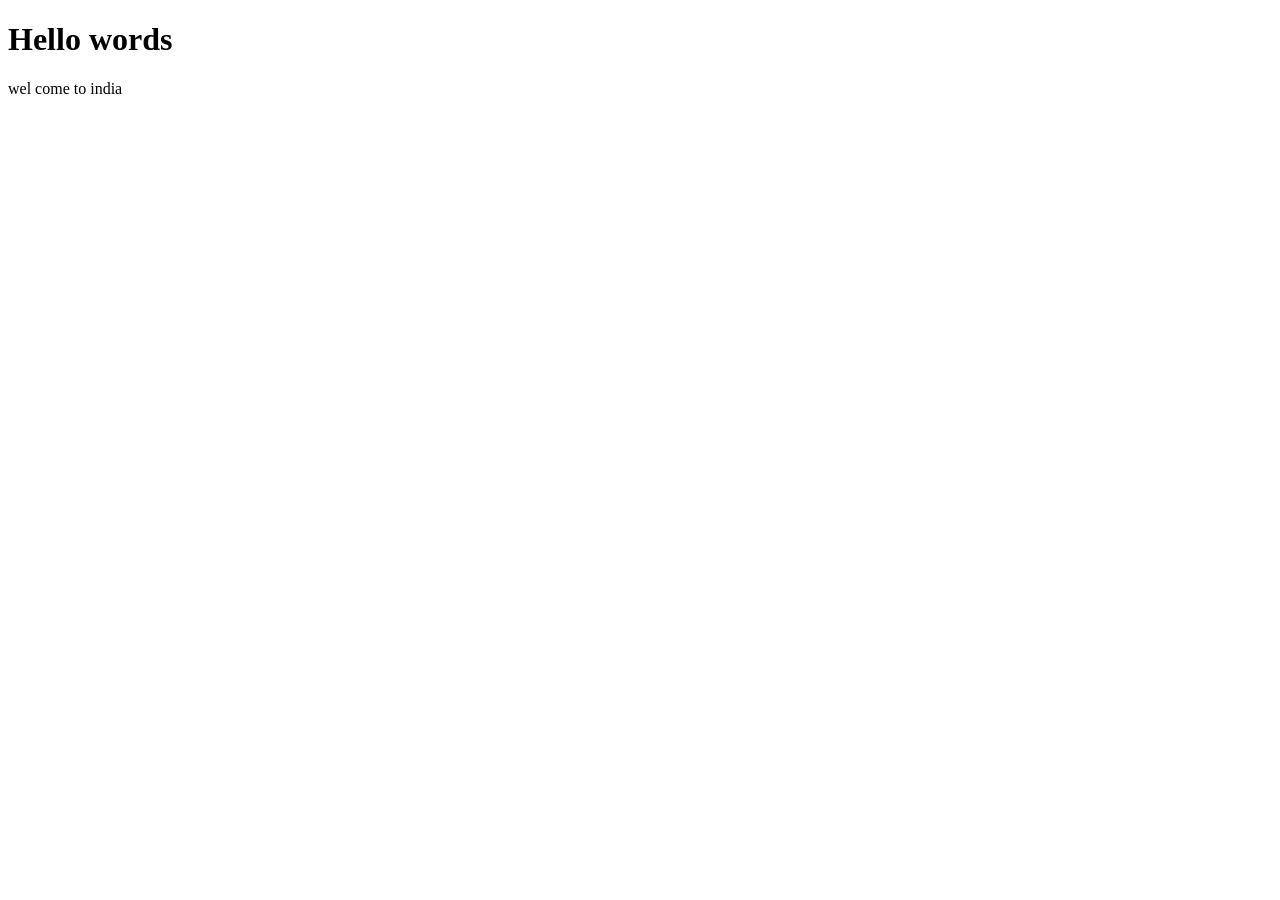
==== class-21/index.html @ 9c07e6b5 "dev: class 21" ====
<!DOCTYPE html>
<html lang="en">
<head>
    <meta charset="UTF-8">
    <meta name="viewport" content="width=device-width, initial-scale=1.0">
    <title>github</title>
</head>
<body>
    <h1>Hello words</h1>
    <p>wel come to india</p>
</body>
</html>
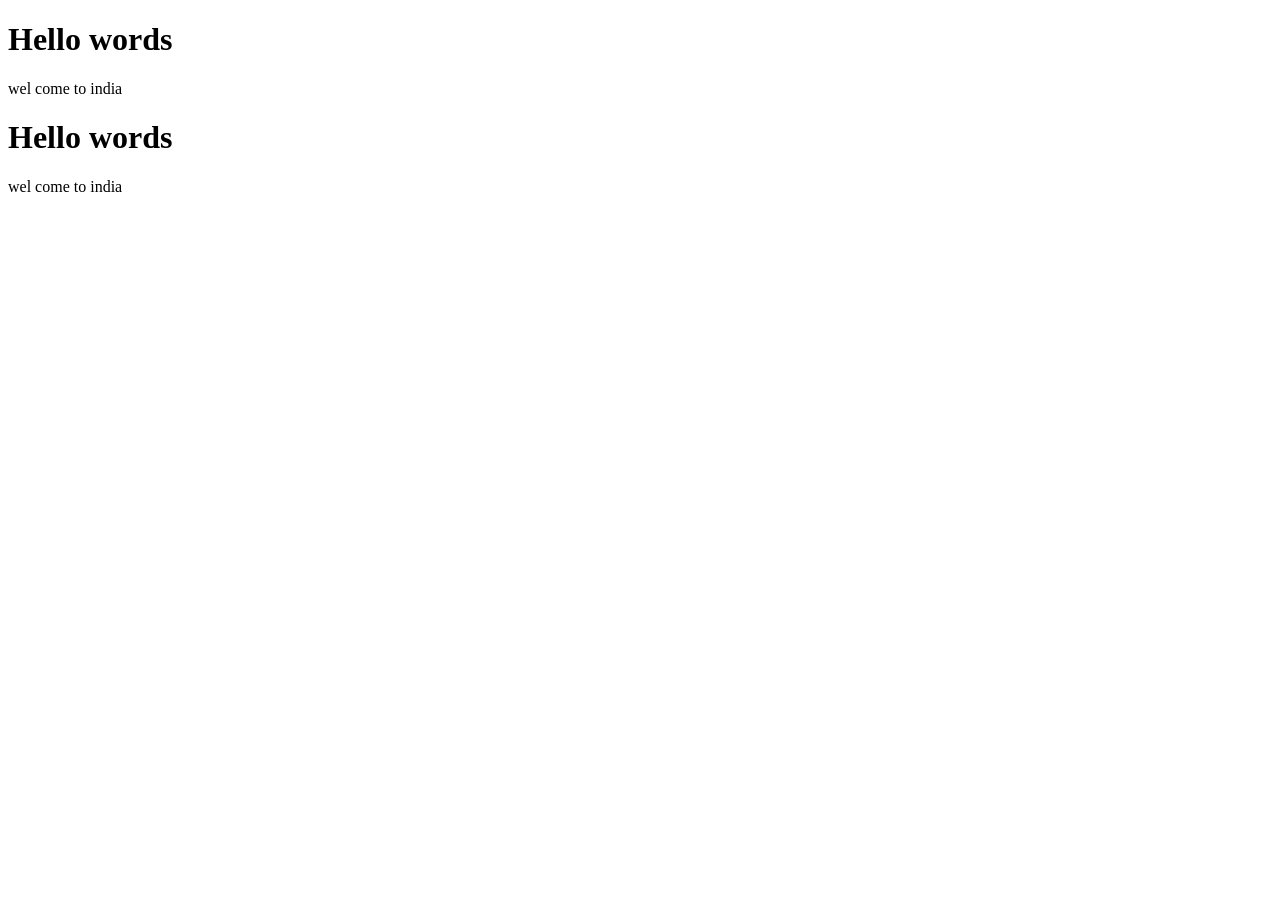
==== commit 3f8050da: "added more heading and para" ====
--- a/class-21/index.html
+++ b/class-21/index.html
@@ -8,5 +8,7 @@
 <body>
     <h1>Hello words</h1>
     <p>wel come to india</p>
+        <h1>Hello words</h1>
+    <p>wel come to india</p>
 </body>
 </html>
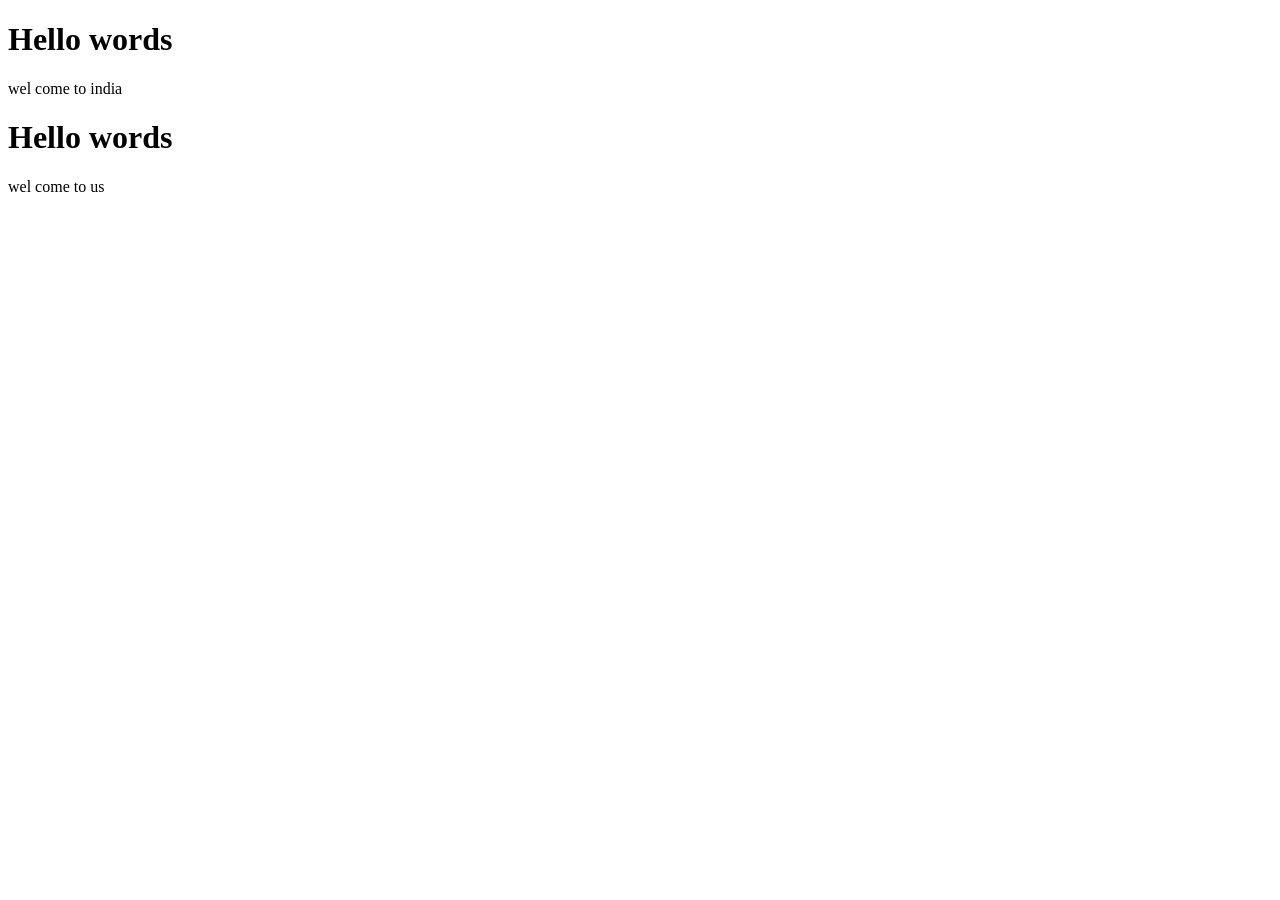
==== commit d2230f63: "replaced india to us" ====
--- a/class-21/index.html
+++ b/class-21/index.html
@@ -9,6 +9,6 @@
     <h1>Hello words</h1>
     <p>wel come to india</p>
         <h1>Hello words</h1>
-    <p>wel come to india</p>
+    <p>wel come to us</p>
 </body>
 </html>
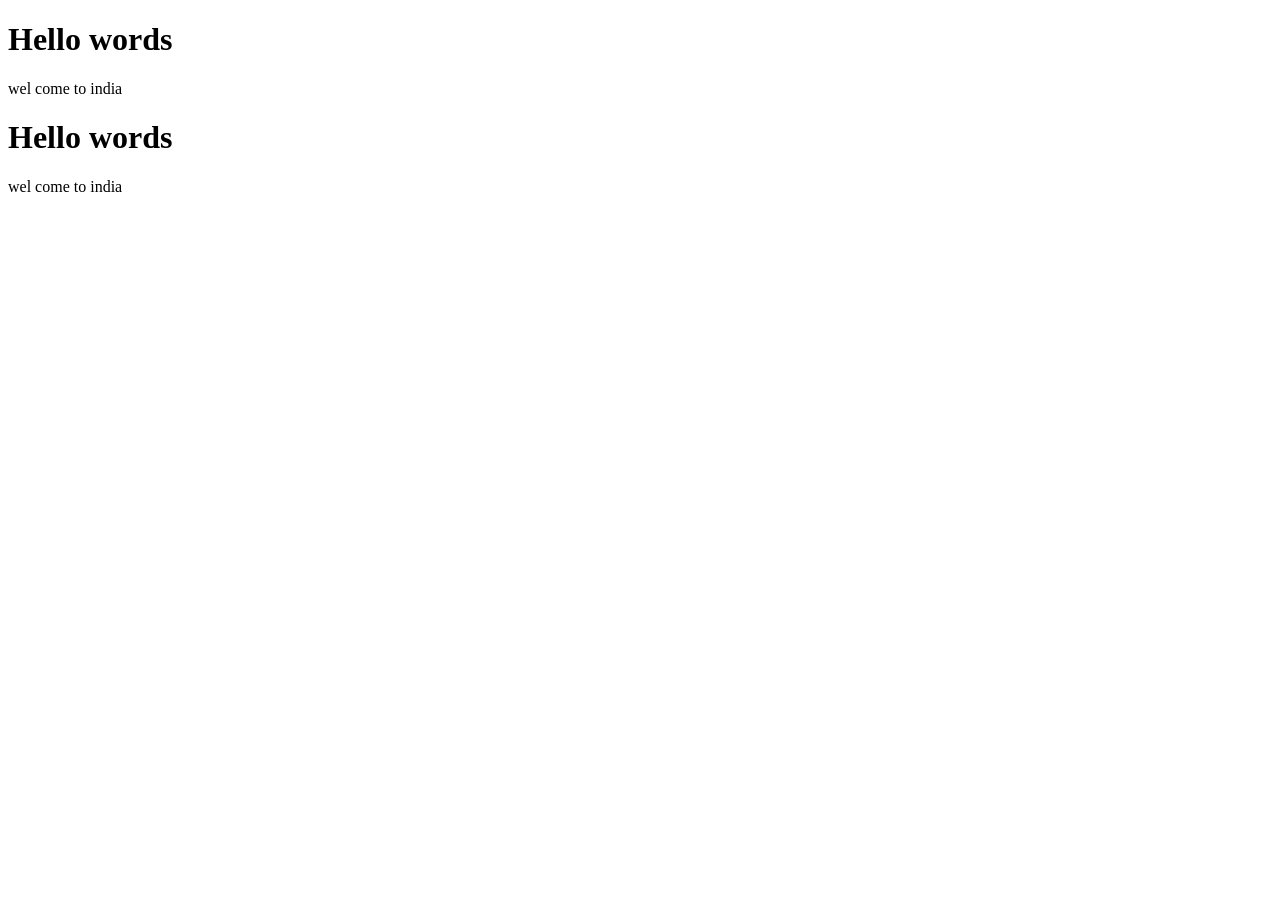
==== commit 3bf00905: "feat: login page" ====
--- a/class-21/index.html
+++ b/class-21/index.html
@@ -9,6 +9,6 @@
     <h1>Hello words</h1>
     <p>wel come to india</p>
         <h1>Hello words</h1>
-    <p>wel come to us</p>
+    <p>wel come to india</p>
 </body>
 </html>
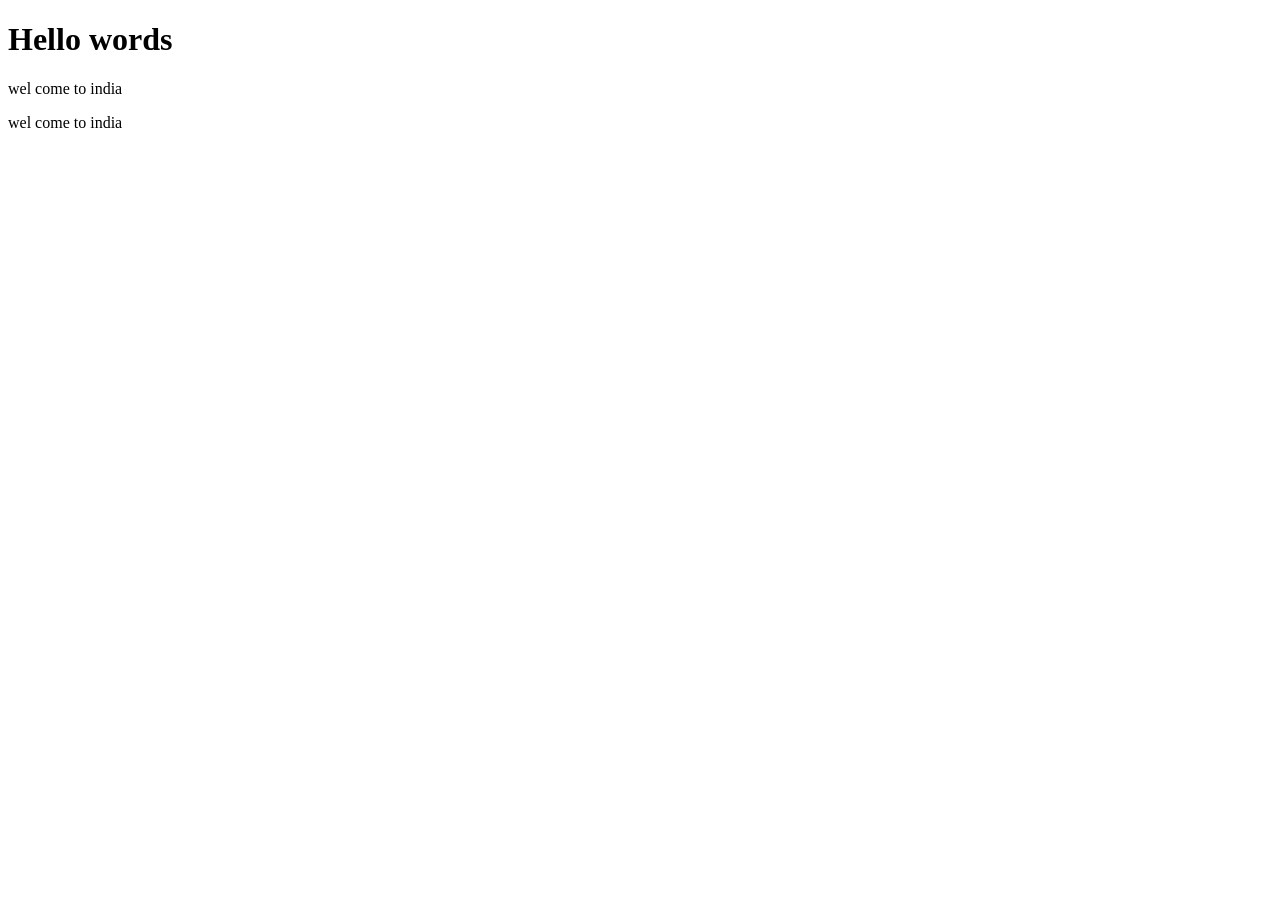
==== commit c88c3e49: "removed heading" ====
--- a/class-21/index.html
+++ b/class-21/index.html
@@ -8,7 +8,7 @@
 <body>
     <h1>Hello words</h1>
     <p>wel come to india</p>
-        <h1>Hello words</h1>
+
     <p>wel come to india</p>
 </body>
 </html>
